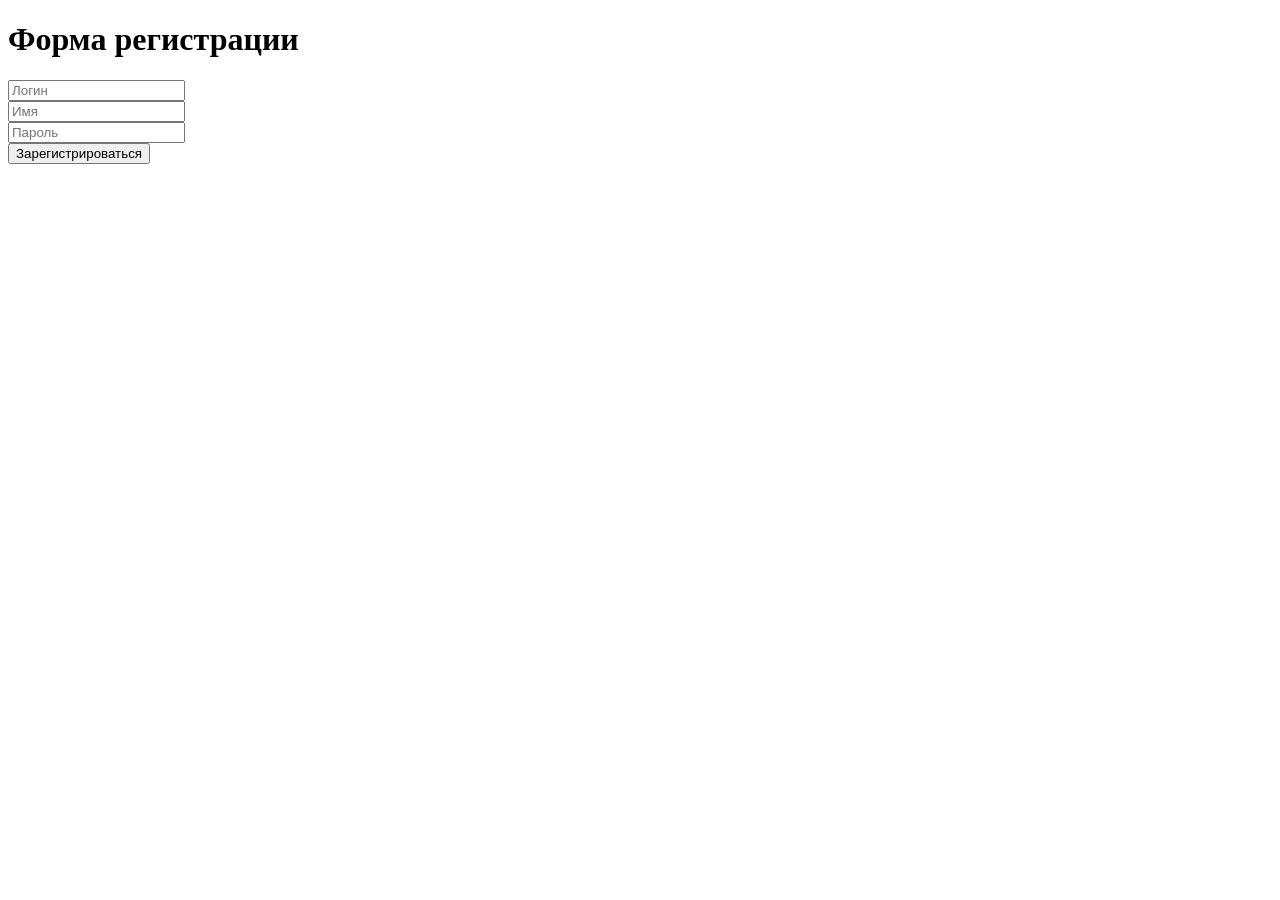
==== site with log/index.html @ 0a2ed38f "Add files via upload" ====
<!DOCTYPE html>
<html lang="ru">
<head>
	<meta charset="utf-8">
	<title>Вход/Регистрация</title>
</head>
<body>

	<div class="container">
		<div class="row">
			<div class="col">
				<h1>Форма регистрации</h1>
				<form action="check.php" method="post">
					<input type="text" name="login" class="form-control" id="login" placeholder="Логин"><br>
					<input type="text" name="name" class="form-control" id="name" placeholder="Имя"><br>
					<input type="password" name="pass" class="form-control" id="pass" placeholder="Пароль"><br>
					<button class="btn btn-success">Зарегистрироваться</button><br>
				</form> 
			</div>
		</div>
	</div>
	
</body>
</html>
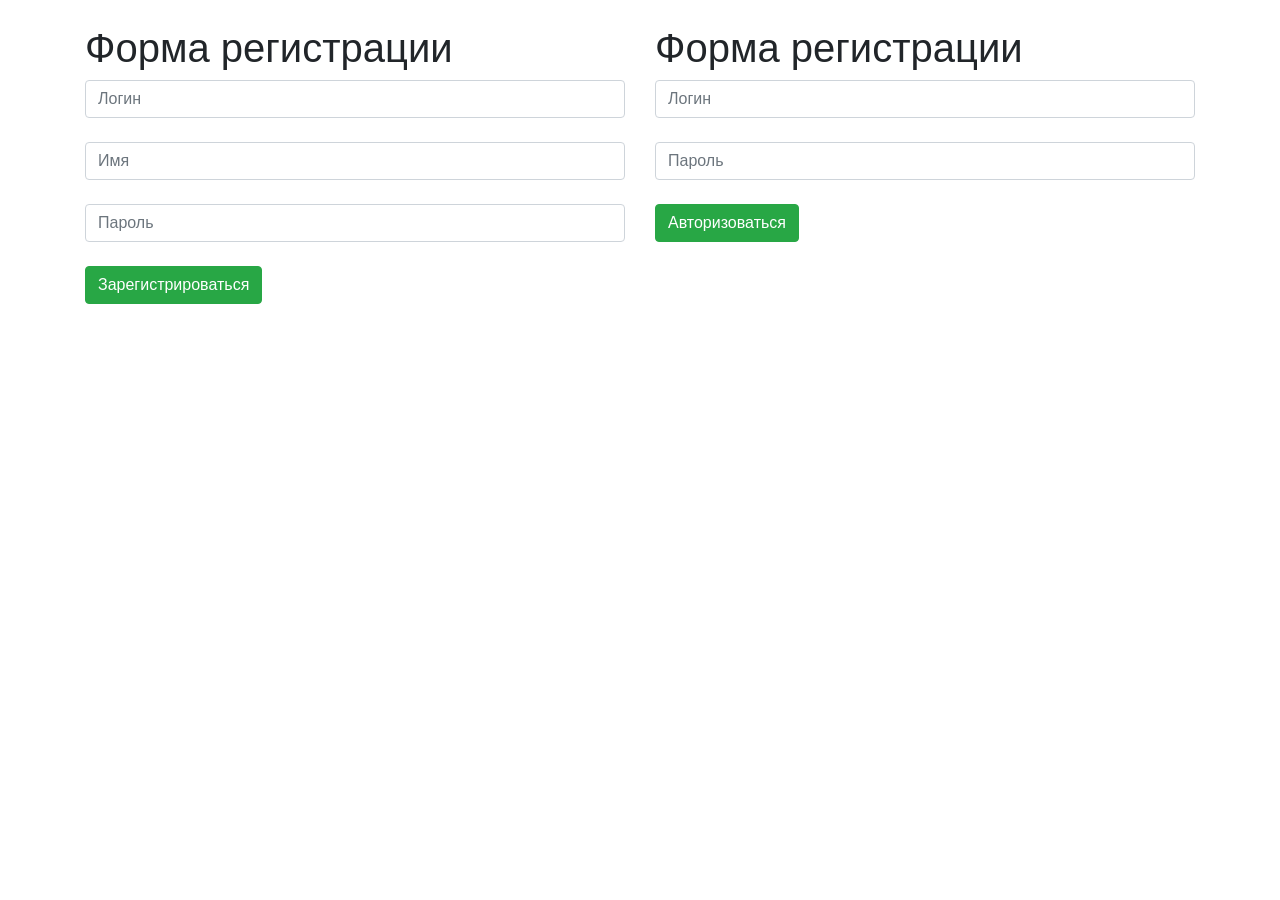
==== commit 56b203d5: "Add files via upload" ====
--- a/site with log/index.html
+++ b/site with log/index.html
@@ -2,11 +2,15 @@
 <html lang="ru">
 <head>
 	<meta charset="utf-8">
+
+	<link rel="stylesheet" href="https://stackpath.bootstrapcdn.com/bootstrap/4.3.1/css/bootstrap.min.css" integrity="sha384-ggOyR0iXCbMQv3Xipma34MD+dH/1fQ784/j6cY/iJTQUOhcWr7x9JvoRxT2MZw1T" crossorigin="anonymous">
+	<script src="https://stackpath.bootstrapcdn.com/bootstrap/4.3.1/js/bootstrap.min.js" integrity="sha384-JjSmVgyd0p3pXB1rRibZUAYoIIy6OrQ6VrjIEaFf/nJGzIxFDsf4x0xIM+B07jRM" crossorigin="anonymous"></script>
+
 	<title>Вход/Регистрация</title>
 </head>
 <body>
 
-	<div class="container">
+	<div class="container mt-4">
 		<div class="row">
 			<div class="col">
 				<h1>Форма регистрации</h1>
@@ -17,6 +21,16 @@
 					<button class="btn btn-success">Зарегистрироваться</button><br>
 				</form> 
 			</div>
+			
+			<div class="col">
+				<h1>Форма регистрации</h1>
+				<form action="auth.php" method="post">
+					<input type="text" name="login" class="form-control" id="login" placeholder="Логин"><br>
+					<input type="password" name="pass" class="form-control" id="pass" placeholder="Пароль"><br>
+					<button class="btn btn-success">Авторизоваться</button><br>
+				</form> 
+			</div>
+
 		</div>
 	</div>
 	
